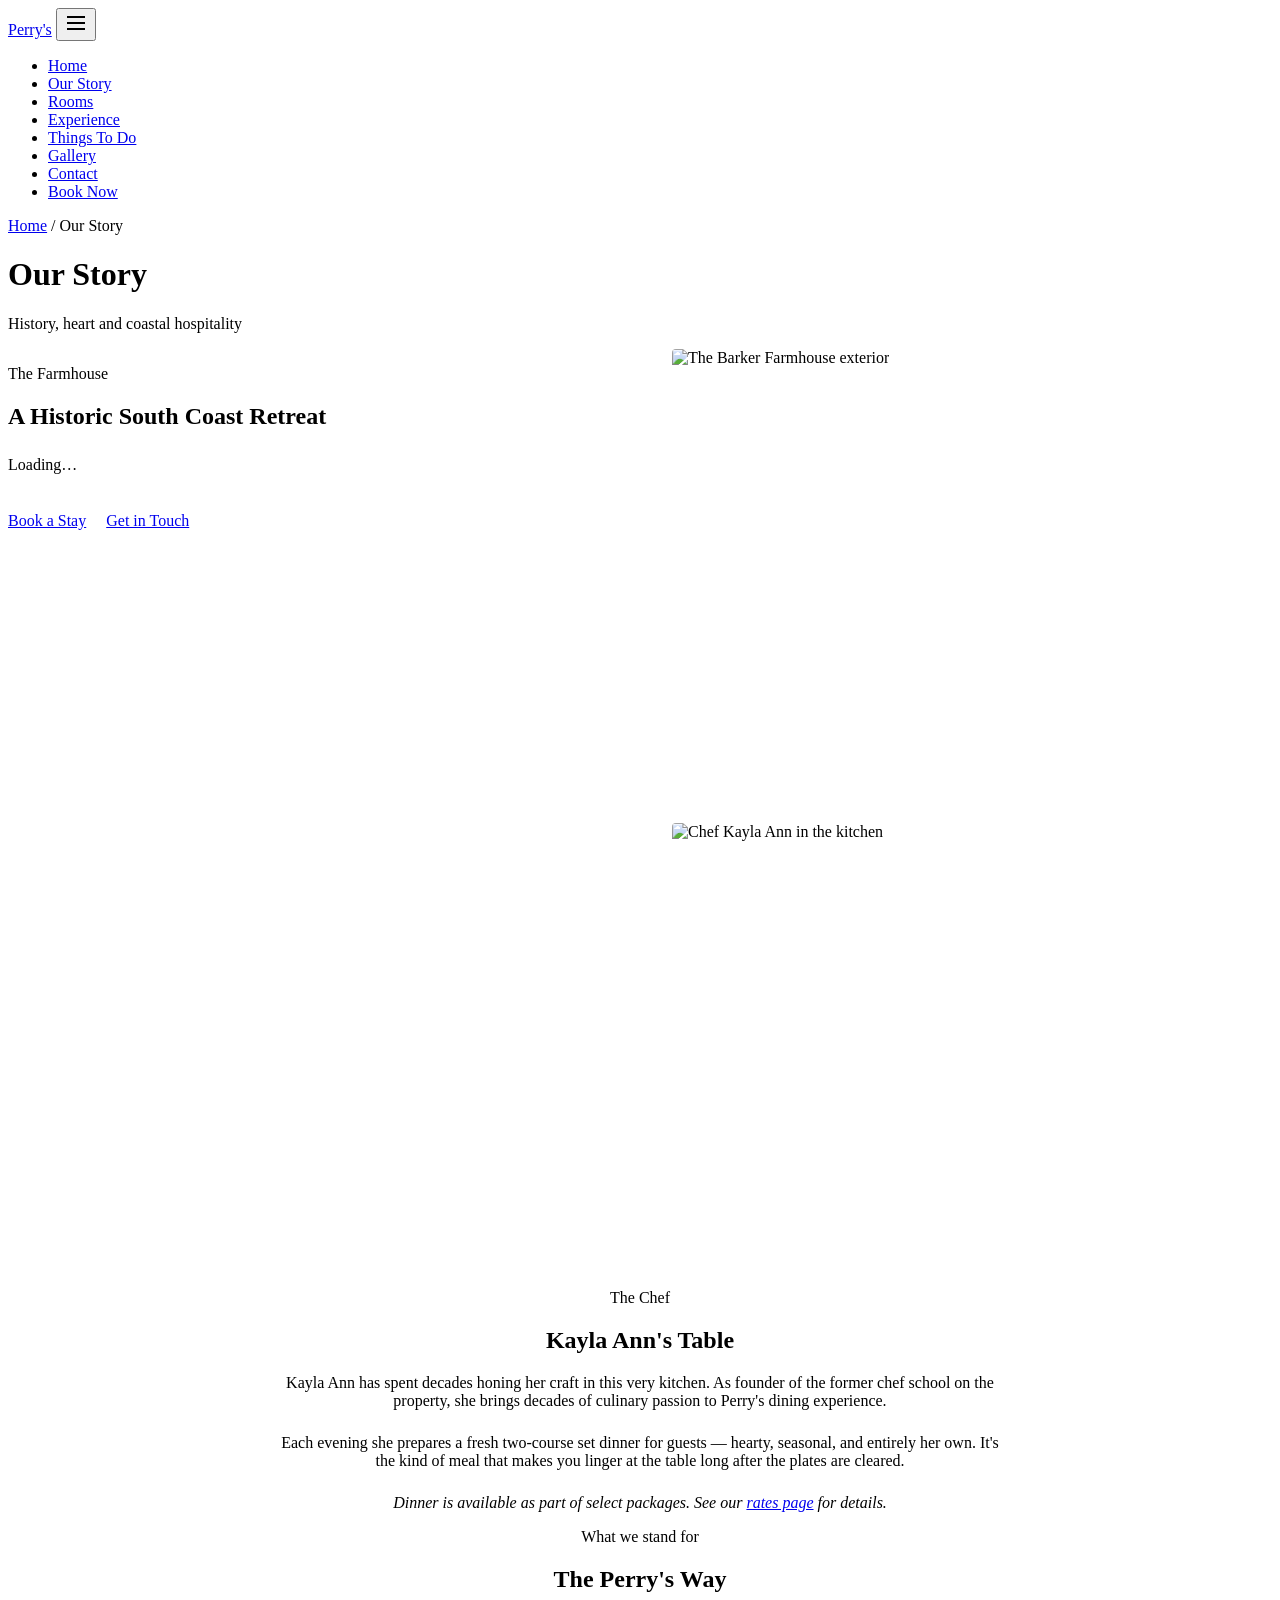
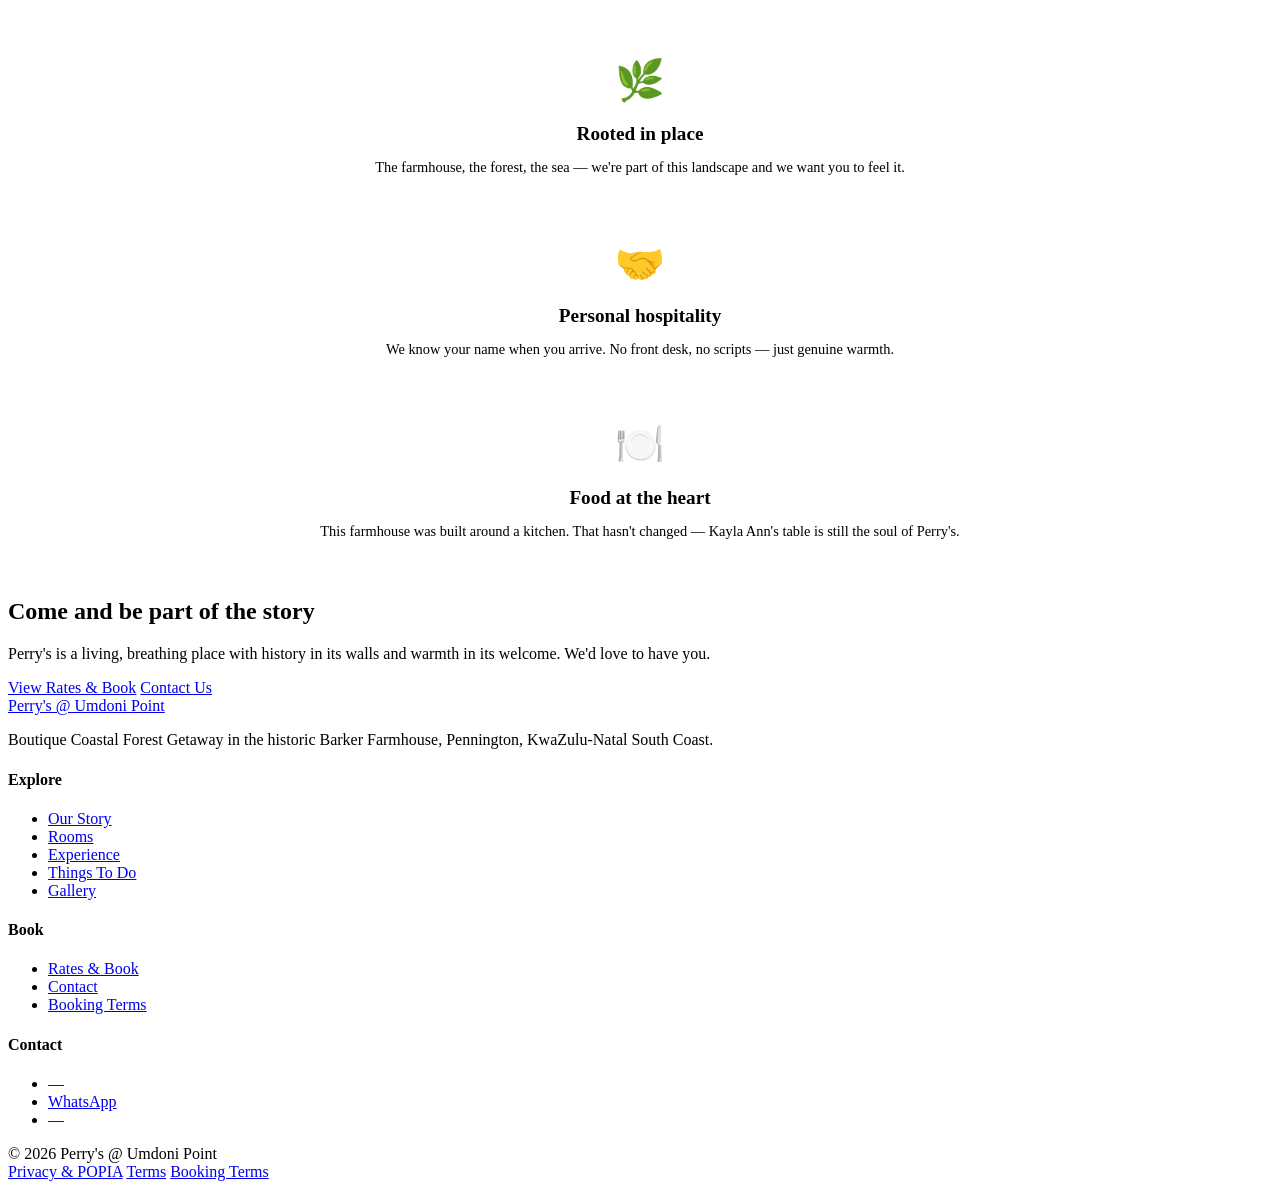
==== public/about/index.html @ e4b68c58 "Initial commit — Perry's @ Umdoni Point" ====
<!DOCTYPE html>
<html lang="en">
<head>
  <meta charset="UTF-8">
  <meta name="viewport" content="width=device-width, initial-scale=1, viewport-fit=cover">
  <title>Our Story | Perry's @ Umdoni Point</title>
  <meta name="description" content="Discover the history of Perry's @ Umdoni Point — set in the historic Barker Farmhouse in Pennington, KZN, formerly home to a celebrated chef school.">
  <link rel="icon" href="/assets/favicon.png" type="image/png">
  <link rel="preconnect" href="https://fonts.googleapis.com">
  <link rel="preconnect" href="https://fonts.gstatic.com" crossorigin>
  <link href="https://fonts.googleapis.com/css2?family=Playfair+Display:wght@400;600;700&family=Montserrat:wght@400;500;600;700&display=swap" rel="stylesheet">
  <link rel="stylesheet" href="/assets/site.css">
</head>
<body>

  <div id="specials-banner"></div>

  <header class="site-header">
    <nav class="nav-inner" aria-label="Main navigation">
      <a href="/" class="nav-logo">Perry's</a>
      <button id="nav-burger" aria-label="Open menu" aria-expanded="false" aria-controls="nav-menu">
        <svg width="24" height="24" viewBox="0 0 24 24" fill="none" stroke="currentColor" stroke-width="2"><line x1="3" y1="6" x2="21" y2="6"/><line x1="3" y1="12" x2="21" y2="12"/><line x1="3" y1="18" x2="21" y2="18"/></svg>
      </button>
      <ul id="nav-menu" role="menubar">
        <li role="none"><a href="/"              class="nav-link" role="menuitem">Home</a></li>
        <li role="none"><a href="/about/"        class="nav-link" role="menuitem">Our Story</a></li>
        <li role="none"><a href="/rooms/"        class="nav-link" role="menuitem">Rooms</a></li>
        <li role="none"><a href="/experience/"   class="nav-link" role="menuitem">Experience</a></li>
        <li role="none"><a href="/things-to-do/" class="nav-link" role="menuitem">Things To Do</a></li>
        <li role="none"><a href="/gallery/"      class="nav-link" role="menuitem">Gallery</a></li>
        <li role="none"><a href="/contact/"      class="nav-link" role="menuitem">Contact</a></li>
        <li role="none"><a href="/rates/"        class="nav-link nav-book" role="menuitem">Book Now</a></li>
      </ul>
    </nav>
  </header>

  <main>
    <div class="page-hero">
      <p class="breadcrumb"><a href="/">Home</a> / Our Story</p>
      <h1>Our Story</h1>
      <p>History, heart and coastal hospitality</p>
    </div>

    <!-- Story body — loaded from KV -->
    <section>
      <div class="section-inner" style="display:grid; grid-template-columns:1fr 1fr; gap:4rem; align-items:start;">
        <div>
          <p class="section-label">The Farmhouse</p>
          <h2 id="story-headline" class="section-title">A Historic South Coast Retreat</h2>
          <div id="story-body" style="color:var(--muted); line-height:1.9;">
            <p>Loading…</p>
          </div>
          <div style="margin-top:2rem;">
            <a href="/rates/" class="btn btn-primary" style="margin-right:1rem;">Book a Stay</a>
            <a href="/contact/" class="btn btn-navy">Get in Touch</a>
          </div>
        </div>
        <div style="display:flex; flex-direction:column; gap:1.5rem;">
          <div style="aspect-ratio:4/3; background:var(--cream); border-radius:4px; overflow:hidden;">
            <img src="/assets/farmhouse-exterior.jpg" alt="The Barker Farmhouse exterior" style="width:100%;height:100%;object-fit:cover;" loading="lazy">
          </div>
          <div style="aspect-ratio:4/3; background:var(--cream); border-radius:4px; overflow:hidden;">
            <img src="/assets/kayla-ann.jpg" alt="Chef Kayla Ann in the kitchen" style="width:100%;height:100%;object-fit:cover;" loading="lazy">
          </div>
        </div>
      </div>
    </section>

    <!-- Kayla Ann section -->
    <section class="cream-bg">
      <div class="section-inner" style="text-align:center; max-width:720px; margin:0 auto;">
        <p class="section-label">The Chef</p>
        <h2 class="section-title">Kayla Ann's Table</h2>
        <p style="color:var(--muted); margin-bottom:1.5rem;">Kayla Ann has spent decades honing her craft in this very kitchen. As founder of the former chef school on the property, she brings decades of culinary passion to Perry's dining experience.</p>
        <p style="color:var(--muted); margin-bottom:1.5rem;">Each evening she prepares a fresh two-course set dinner for guests — hearty, seasonal, and entirely her own. It's the kind of meal that makes you linger at the table long after the plates are cleared.</p>
        <p style="color:var(--muted); font-style:italic;">Dinner is available as part of select packages. See our <a href="/rates/">rates page</a> for details.</p>
      </div>
    </section>

    <!-- Values / pillars -->
    <section>
      <div class="section-inner">
        <p class="section-label" style="text-align:center;">What we stand for</p>
        <h2 class="section-title" style="text-align:center; margin-bottom:2.5rem;">The Perry's Way</h2>
        <div class="grid-3">
          <div style="text-align:center; padding:1.5rem;">
            <div style="font-size:2.5rem; margin-bottom:1rem;">🌿</div>
            <h3 style="font-size:1.2rem; margin-bottom:.5rem;">Rooted in place</h3>
            <p style="color:var(--muted); font-size:.9rem;">The farmhouse, the forest, the sea — we're part of this landscape and we want you to feel it.</p>
          </div>
          <div style="text-align:center; padding:1.5rem;">
            <div style="font-size:2.5rem; margin-bottom:1rem;">🤝</div>
            <h3 style="font-size:1.2rem; margin-bottom:.5rem;">Personal hospitality</h3>
            <p style="color:var(--muted); font-size:.9rem;">We know your name when you arrive. No front desk, no scripts — just genuine warmth.</p>
          </div>
          <div style="text-align:center; padding:1.5rem;">
            <div style="font-size:2.5rem; margin-bottom:1rem;">🍽️</div>
            <h3 style="font-size:1.2rem; margin-bottom:.5rem;">Food at the heart</h3>
            <p style="color:var(--muted); font-size:.9rem;">This farmhouse was built around a kitchen. That hasn't changed — Kayla Ann's table is still the soul of Perry's.</p>
          </div>
        </div>
      </div>
    </section>

    <!-- CTA -->
    <section class="navy-bg cta-section">
      <div class="section-inner">
        <h2>Come and be part of the story</h2>
        <p>Perry's is a living, breathing place with history in its walls and warmth in its welcome. We'd love to have you.</p>
        <div class="cta-btns">
          <a href="/rates/" class="btn btn-primary">View Rates &amp; Book</a>
          <a href="/contact/" class="btn btn-outline">Contact Us</a>
        </div>
      </div>
    </section>
  </main>

  <footer class="site-footer">
    <div class="footer-inner">
      <div class="footer-brand">
        <a href="/" class="nav-logo">Perry's @ Umdoni Point</a>
        <p>Boutique Coastal Forest Getaway in the historic Barker Farmhouse, Pennington, KwaZulu-Natal South Coast.</p>
      </div>
      <div class="footer-col">
        <h4>Explore</h4>
        <ul>
          <li><a href="/about/">Our Story</a></li>
          <li><a href="/rooms/">Rooms</a></li>
          <li><a href="/experience/">Experience</a></li>
          <li><a href="/things-to-do/">Things To Do</a></li>
          <li><a href="/gallery/">Gallery</a></li>
        </ul>
      </div>
      <div class="footer-col">
        <h4>Book</h4>
        <ul>
          <li><a href="/rates/">Rates &amp; Book</a></li>
          <li><a href="/contact/">Contact</a></li>
          <li><a href="/booking-terms/">Booking Terms</a></li>
        </ul>
      </div>
      <div class="footer-col">
        <h4>Contact</h4>
        <ul>
          <li><span data-phone>—</span></li>
          <li><a href="#" data-whatsapp-link>WhatsApp</a></li>
          <li><span data-email>—</span></li>
        </ul>
      </div>
    </div>
    <div class="footer-bottom">
      <span>© 2026 Perry's @ Umdoni Point</span>
      <div class="footer-legal">
        <a href="/privacy/">Privacy &amp; POPIA</a>
        <a href="/terms/">Terms</a>
        <a href="/booking-terms/">Booking Terms</a>
      </div>
    </div>
  </footer>

  <script src="/assets/site.js"></script>
</body>
</html>
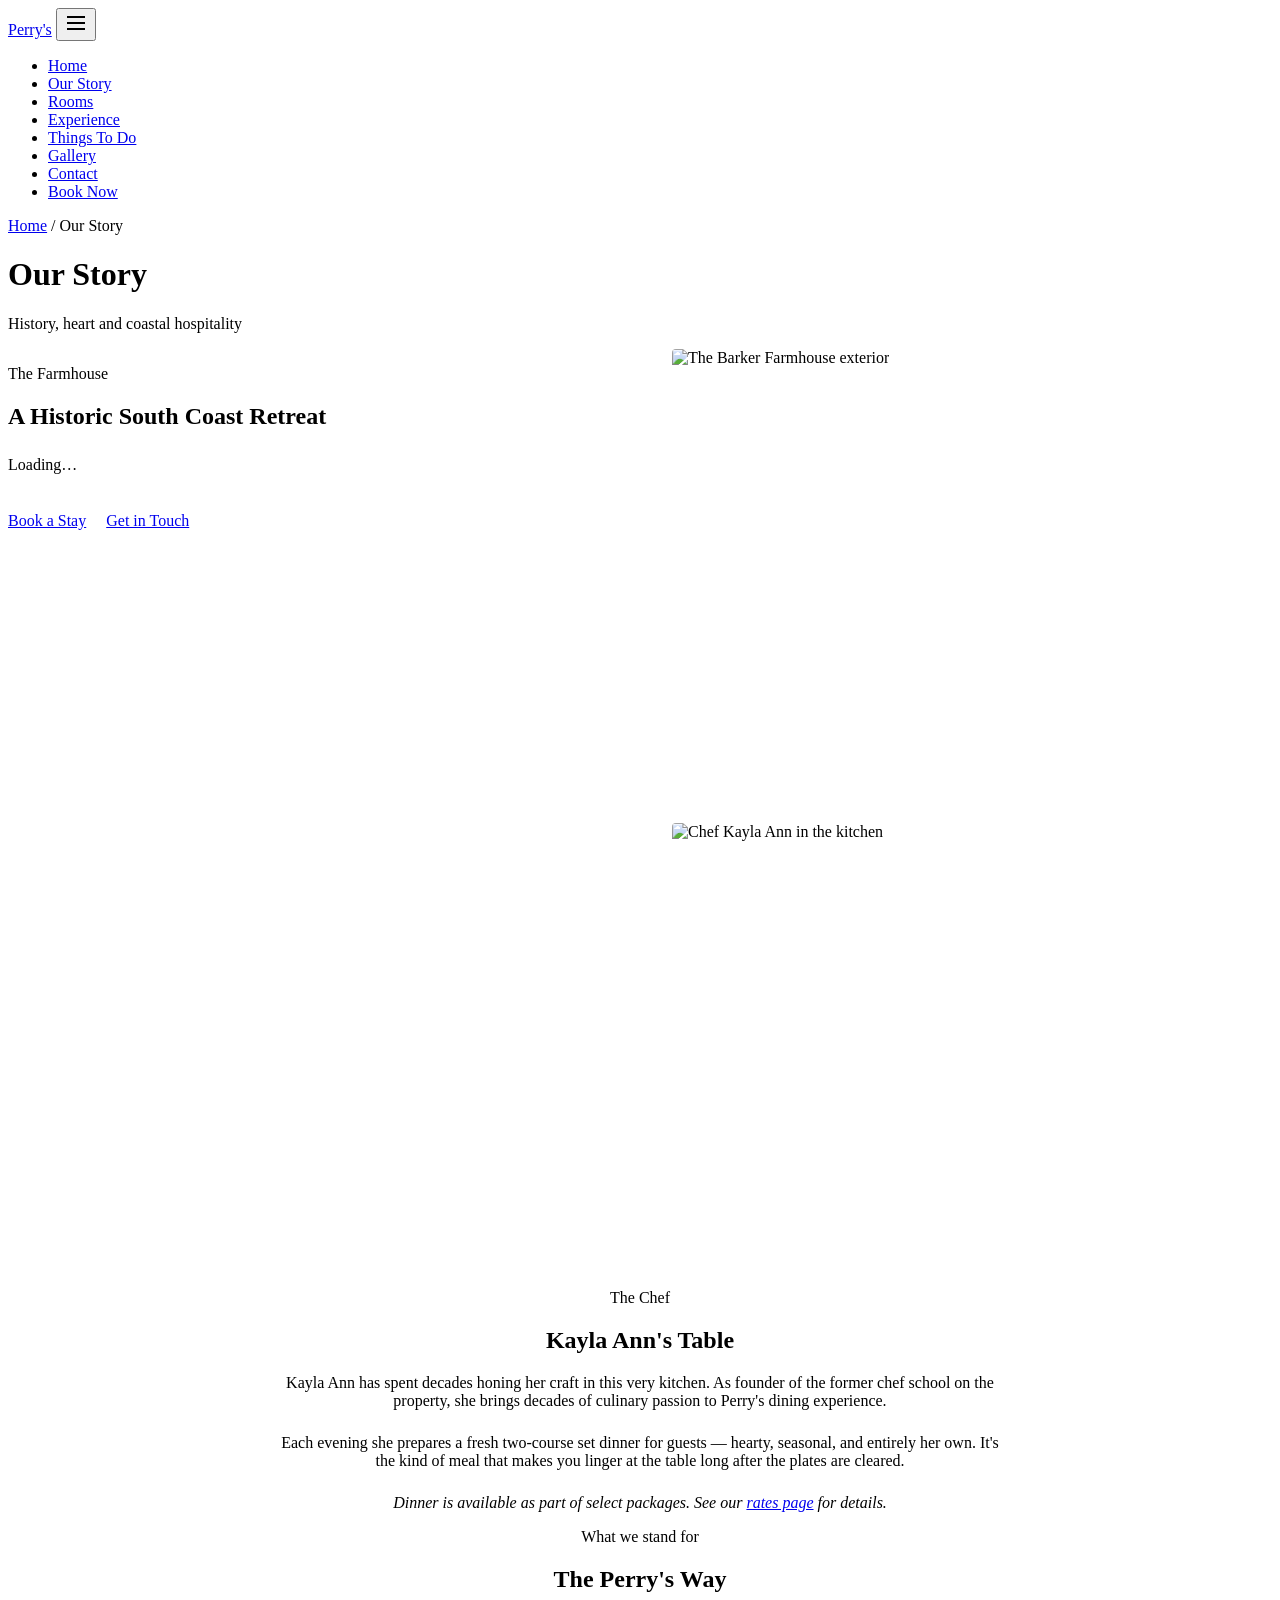
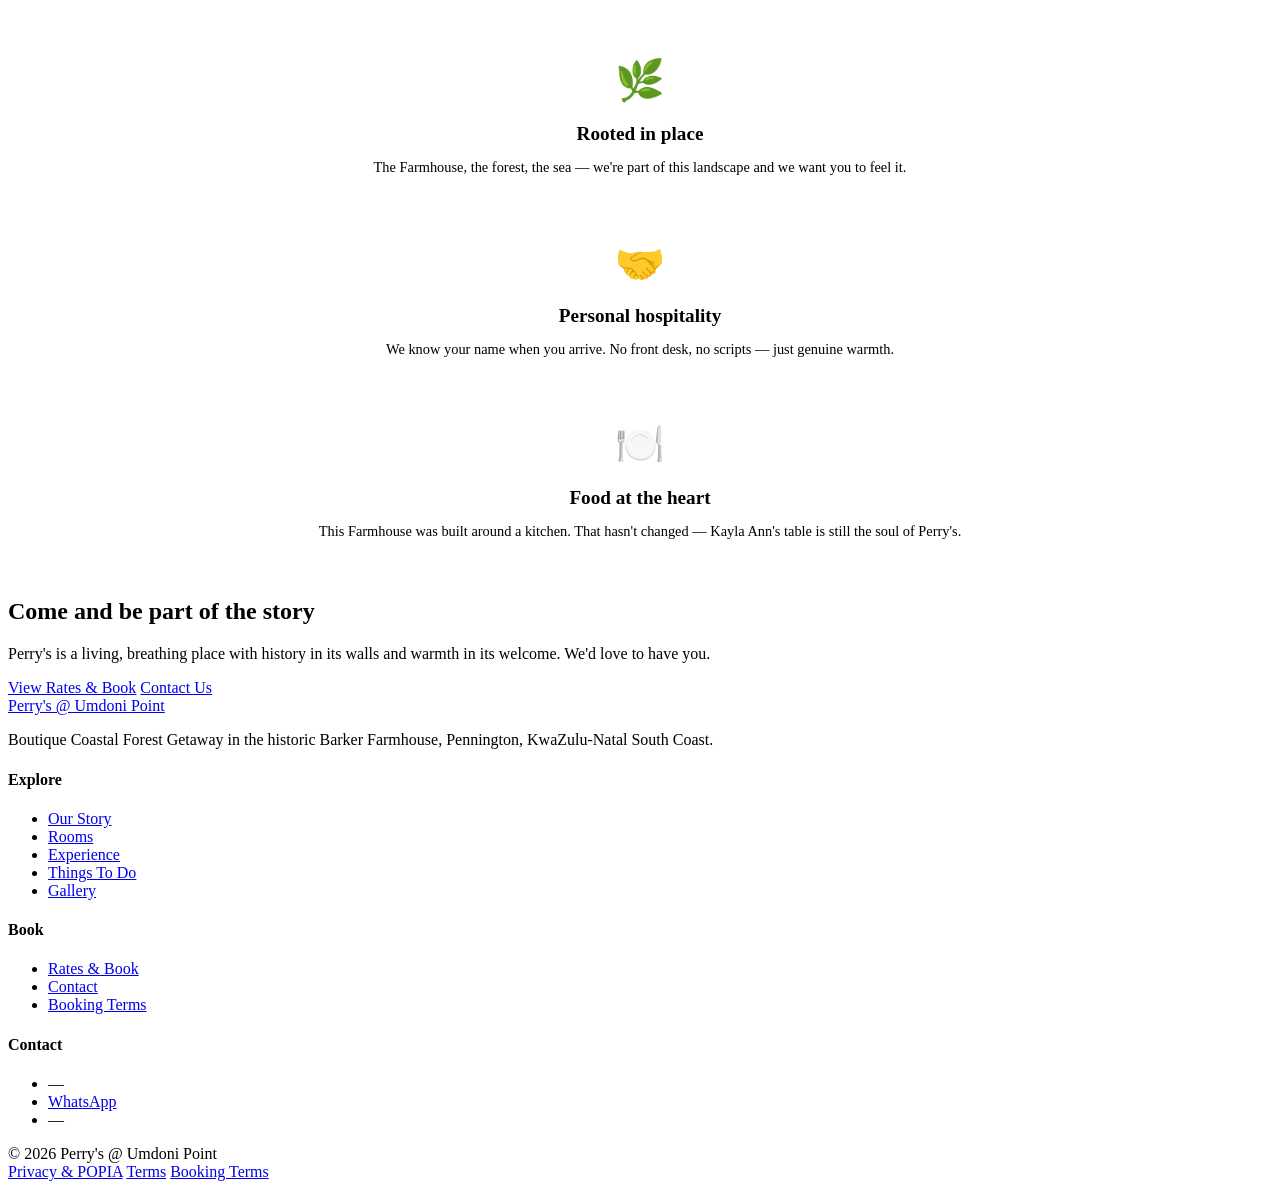
==== commit 2b0f38e0: "feat: data-property-type tags on all pages (Feature D)" ====
--- a/public/about/index.html
+++ b/public/about/index.html
@@ -41,11 +41,11 @@
       <p>History, heart and coastal hospitality</p>
     </div>
 
-    <!-- Story body — loaded from KV -->
+    <!-- Story body — loaded from KV (existing key) -->
     <section>
       <div class="section-inner" style="display:grid; grid-template-columns:1fr 1fr; gap:4rem; align-items:start;">
         <div>
-          <p class="section-label">The Farmhouse</p>
+          <p class="section-label">The <span data-property-type>Farmhouse</span></p>
           <h2 id="story-headline" class="section-title">A Historic South Coast Retreat</h2>
           <div id="story-body" style="color:var(--muted); line-height:1.9;">
             <p>Loading…</p>
@@ -57,10 +57,10 @@
         </div>
         <div style="display:flex; flex-direction:column; gap:1.5rem;">
           <div style="aspect-ratio:4/3; background:var(--cream); border-radius:4px; overflow:hidden;">
-            <img src="/assets/farmhouse-exterior.jpg" alt="The Barker Farmhouse exterior" style="width:100%;height:100%;object-fit:cover;" loading="lazy">
+            <img src="/assets/farmhouse-exterior.jpg" data-img-key="farmhouseExterior" alt="The Barker Farmhouse exterior" style="width:100%;height:100%;object-fit:cover;" loading="lazy">
           </div>
           <div style="aspect-ratio:4/3; background:var(--cream); border-radius:4px; overflow:hidden;">
-            <img src="/assets/kayla-ann.jpg" alt="Chef Kayla Ann in the kitchen" style="width:100%;height:100%;object-fit:cover;" loading="lazy">
+            <img src="/assets/kayla-ann.jpg" data-img-key="kaylaAnn" alt="Chef Kayla Ann in the kitchen" style="width:100%;height:100%;object-fit:cover;" loading="lazy">
           </div>
         </div>
       </div>
@@ -69,24 +69,24 @@
     <!-- Kayla Ann section -->
     <section class="cream-bg">
       <div class="section-inner" style="text-align:center; max-width:720px; margin:0 auto;">
-        <p class="section-label">The Chef</p>
-        <h2 class="section-title">Kayla Ann's Table</h2>
-        <p style="color:var(--muted); margin-bottom:1.5rem;">Kayla Ann has spent decades honing her craft in this very kitchen. As founder of the former chef school on the property, she brings decades of culinary passion to Perry's dining experience.</p>
-        <p style="color:var(--muted); margin-bottom:1.5rem;">Each evening she prepares a fresh two-course set dinner for guests — hearty, seasonal, and entirely her own. It's the kind of meal that makes you linger at the table long after the plates are cleared.</p>
-        <p style="color:var(--muted); font-style:italic;">Dinner is available as part of select packages. See our <a href="/rates/">rates page</a> for details.</p>
+        <p class="section-label" id="about-ka-label">The Chef</p>
+        <h2 class="section-title" id="about-ka-heading">Kayla Ann's Table</h2>
+        <p id="about-ka-body1" style="color:var(--muted); margin-bottom:1.5rem;">Kayla Ann has spent decades honing her craft in this very kitchen. As founder of the former chef school on the property, she brings decades of culinary passion to Perry's dining experience.</p>
+        <p id="about-ka-body2" style="color:var(--muted); margin-bottom:1.5rem;">Each evening she prepares a fresh two-course set dinner for guests — hearty, seasonal, and entirely her own. It's the kind of meal that makes you linger at the table long after the plates are cleared.</p>
+        <p id="about-ka-note" style="color:var(--muted); font-style:italic;">Dinner is available as part of select packages. See our <a href="/rates/">rates page</a> for details.</p>
       </div>
     </section>
 
-    <!-- Values / pillars -->
+    <!-- Perry's Way pillars -->
     <section>
       <div class="section-inner">
-        <p class="section-label" style="text-align:center;">What we stand for</p>
-        <h2 class="section-title" style="text-align:center; margin-bottom:2.5rem;">The Perry's Way</h2>
-        <div class="grid-3">
+        <p class="section-label" id="about-pw-label" style="text-align:center;">What we stand for</p>
+        <h2 class="section-title" id="about-pw-heading" style="text-align:center; margin-bottom:2.5rem;">The Perry's Way</h2>
+        <div id="about-pw-pillars" class="grid-3">
           <div style="text-align:center; padding:1.5rem;">
             <div style="font-size:2.5rem; margin-bottom:1rem;">🌿</div>
             <h3 style="font-size:1.2rem; margin-bottom:.5rem;">Rooted in place</h3>
-            <p style="color:var(--muted); font-size:.9rem;">The farmhouse, the forest, the sea — we're part of this landscape and we want you to feel it.</p>
+            <p style="color:var(--muted); font-size:.9rem;">The <span data-property-type data-property-type-case="lower">Farmhouse</span>, the forest, the sea — we're part of this landscape and we want you to feel it.</p>
           </div>
           <div style="text-align:center; padding:1.5rem;">
             <div style="font-size:2.5rem; margin-bottom:1rem;">🤝</div>
@@ -96,7 +96,7 @@
           <div style="text-align:center; padding:1.5rem;">
             <div style="font-size:2.5rem; margin-bottom:1rem;">🍽️</div>
             <h3 style="font-size:1.2rem; margin-bottom:.5rem;">Food at the heart</h3>
-            <p style="color:var(--muted); font-size:.9rem;">This farmhouse was built around a kitchen. That hasn't changed — Kayla Ann's table is still the soul of Perry's.</p>
+            <p style="color:var(--muted); font-size:.9rem;">This <span data-property-type data-property-type-case="lower">Farmhouse</span> was built around a kitchen. That hasn't changed — Kayla Ann's table is still the soul of Perry's.</p>
           </div>
         </div>
       </div>
@@ -105,8 +105,8 @@
     <!-- CTA -->
     <section class="navy-bg cta-section">
       <div class="section-inner">
-        <h2>Come and be part of the story</h2>
-        <p>Perry's is a living, breathing place with history in its walls and warmth in its welcome. We'd love to have you.</p>
+        <h2 id="about-cta-heading">Come and be part of the story</h2>
+        <p id="about-cta-body">Perry's is a living, breathing place with history in its walls and warmth in its welcome. We'd love to have you.</p>
         <div class="cta-btns">
           <a href="/rates/" class="btn btn-primary">View Rates &amp; Book</a>
           <a href="/contact/" class="btn btn-outline">Contact Us</a>
@@ -119,7 +119,7 @@
     <div class="footer-inner">
       <div class="footer-brand">
         <a href="/" class="nav-logo">Perry's @ Umdoni Point</a>
-        <p>Boutique Coastal Forest Getaway in the historic Barker Farmhouse, Pennington, KwaZulu-Natal South Coast.</p>
+        <p>Boutique Coastal Forest Getaway in the historic Barker <span data-property-type>Farmhouse</span>, Pennington, KwaZulu-Natal South Coast.</p>
       </div>
       <div class="footer-col">
         <h4>Explore</h4>
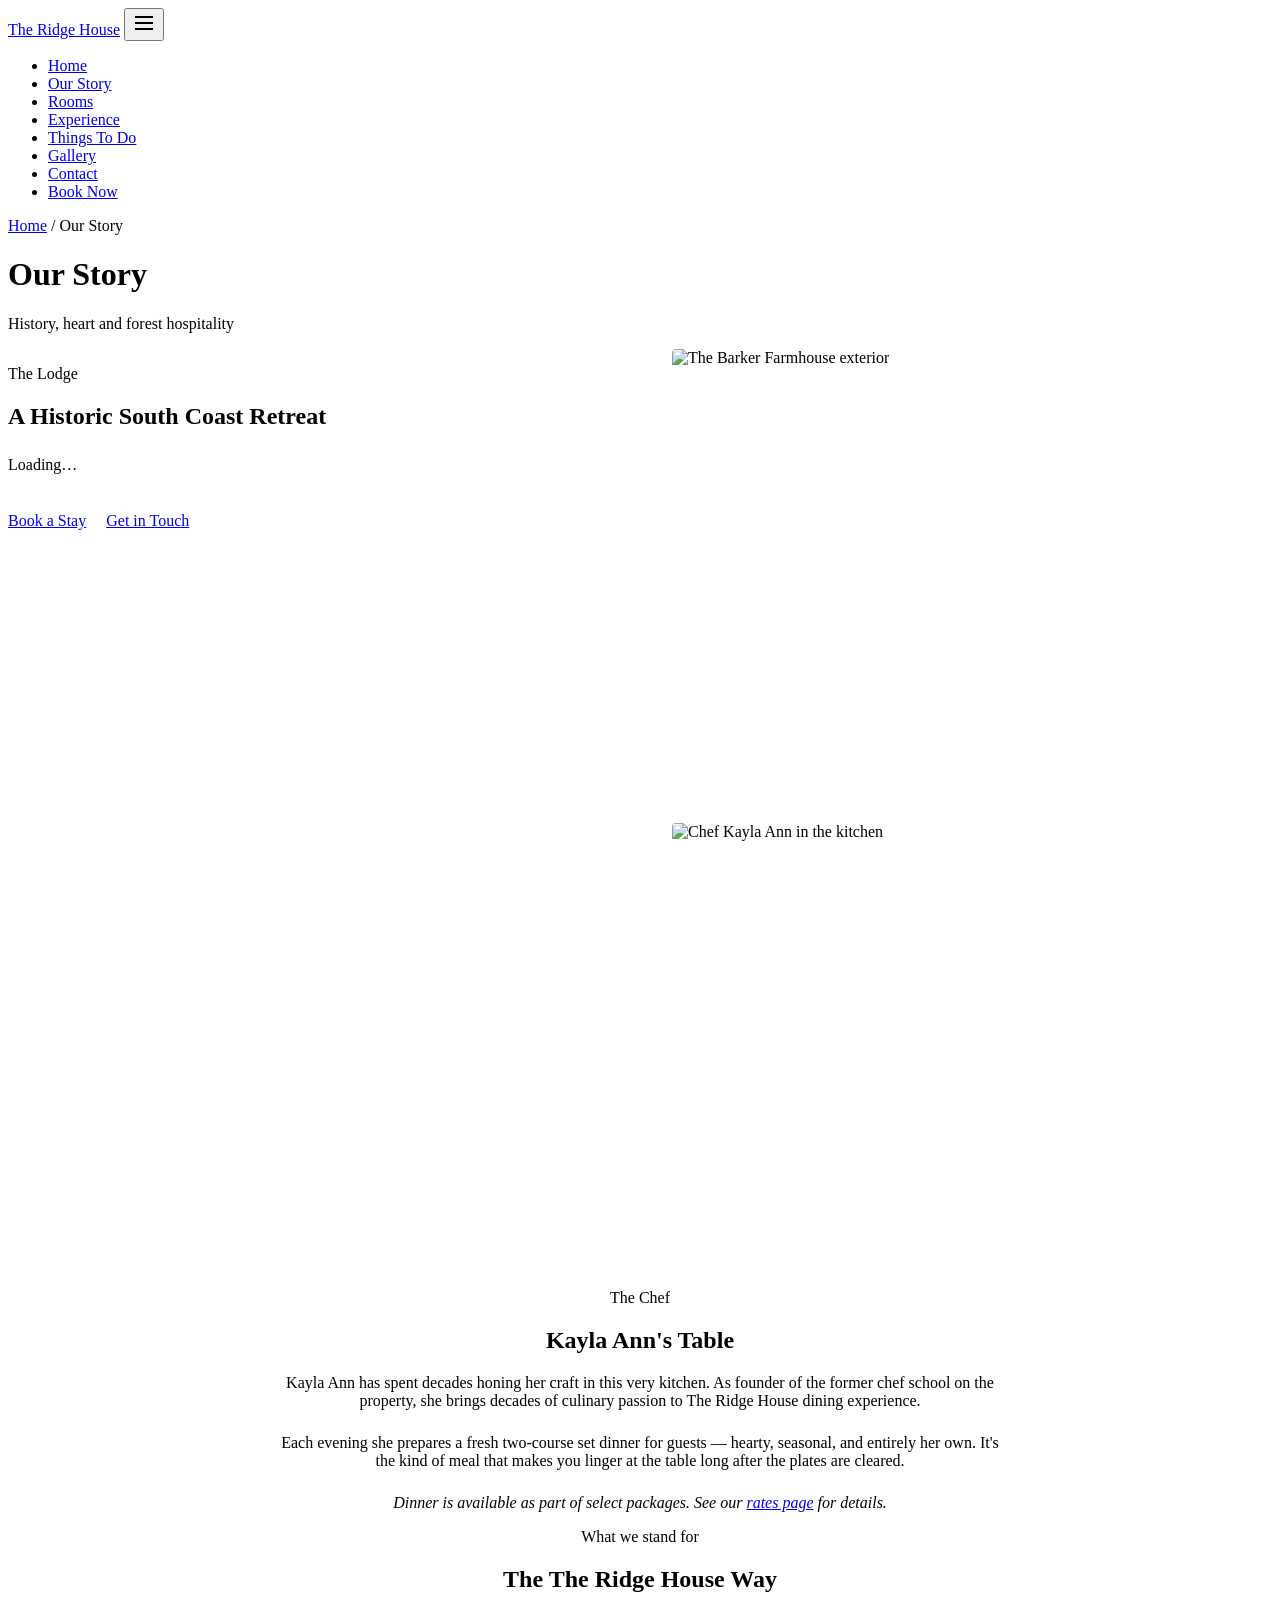
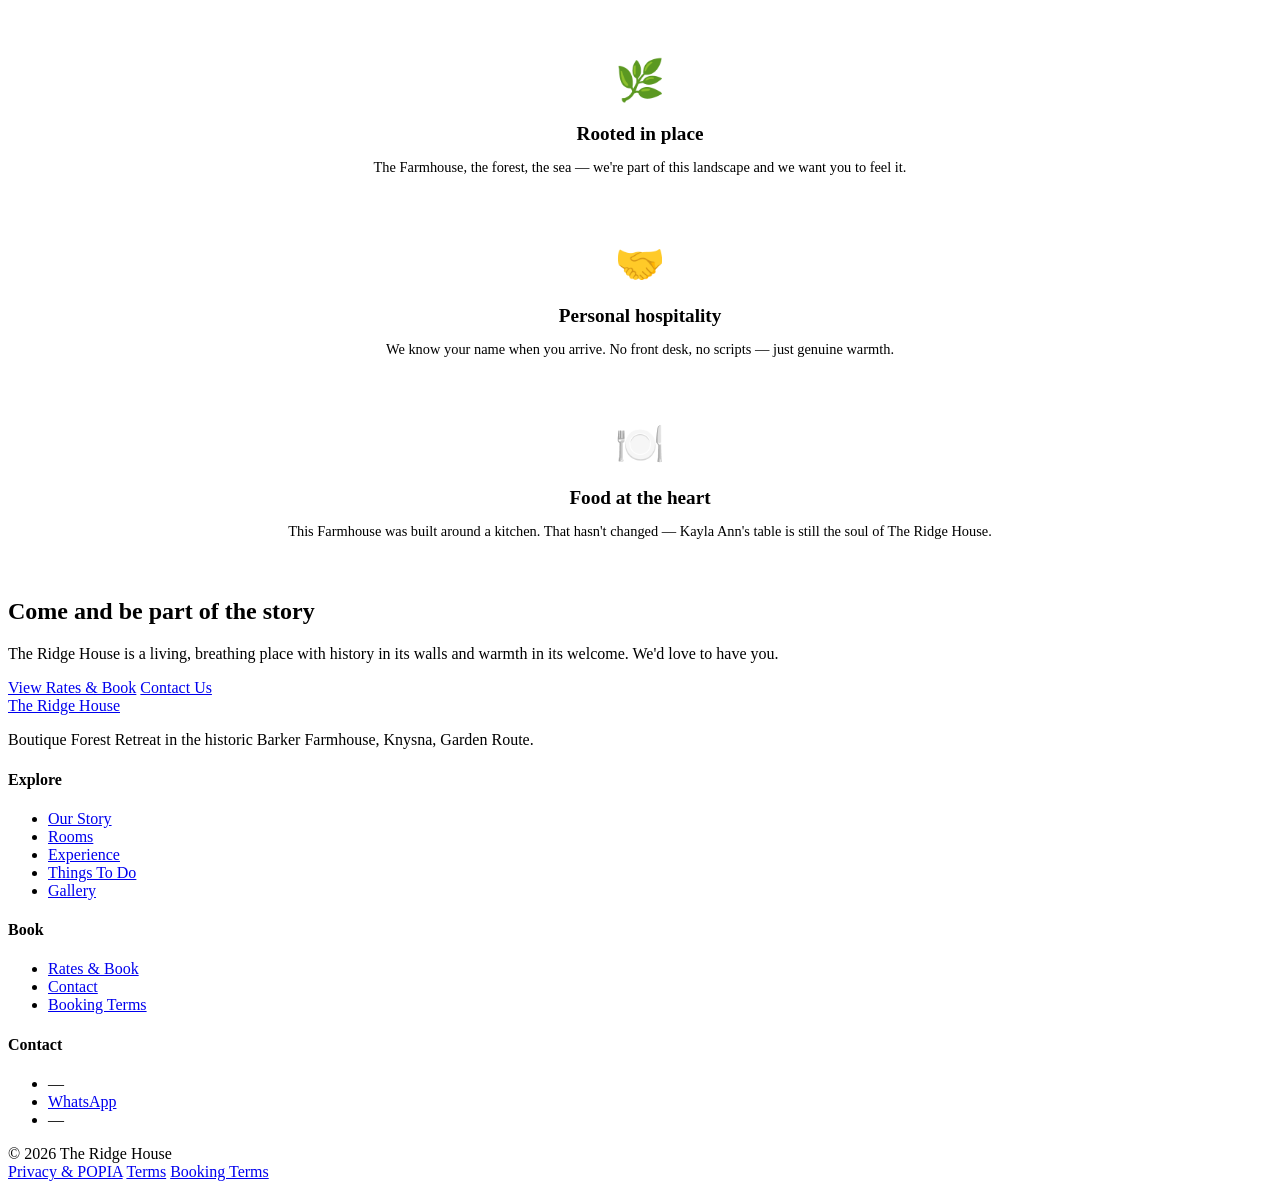
==== commit 2e1d4796: "feat: Ridge House demo content — full rebrand from Perry's template" ====
--- a/public/about/index.html
+++ b/public/about/index.html
@@ -3,8 +3,8 @@
 <head>
   <meta charset="UTF-8">
   <meta name="viewport" content="width=device-width, initial-scale=1, viewport-fit=cover">
-  <title>Our Story | Perry's @ Umdoni Point</title>
-  <meta name="description" content="Discover the history of Perry's @ Umdoni Point — set in the historic Barker Farmhouse in Pennington, KZN, formerly home to a celebrated chef school.">
+  <title>Our Story | The Ridge House</title>
+  <meta name="description" content="Discover the history of The Ridge House — set in the historic Barker Farmhouse in Pennington, KZN, formerly home to a celebrated chef school.">
   <link rel="icon" href="/assets/favicon.png" type="image/png">
   <link rel="preconnect" href="https://fonts.googleapis.com">
   <link rel="preconnect" href="https://fonts.gstatic.com" crossorigin>
@@ -17,7 +17,7 @@
 
   <header class="site-header">
     <nav class="nav-inner" aria-label="Main navigation">
-      <a href="/" class="nav-logo">Perry's</a>
+      <a href="/" class="nav-logo">The Ridge House</a>
       <button id="nav-burger" aria-label="Open menu" aria-expanded="false" aria-controls="nav-menu">
         <svg width="24" height="24" viewBox="0 0 24 24" fill="none" stroke="currentColor" stroke-width="2"><line x1="3" y1="6" x2="21" y2="6"/><line x1="3" y1="12" x2="21" y2="12"/><line x1="3" y1="18" x2="21" y2="18"/></svg>
       </button>
@@ -38,14 +38,14 @@
     <div class="page-hero">
       <p class="breadcrumb"><a href="/">Home</a> / Our Story</p>
       <h1>Our Story</h1>
-      <p>History, heart and coastal hospitality</p>
+      <p>History, heart and forest hospitality</p>
     </div>
 
     <!-- Story body — loaded from KV (existing key) -->
     <section>
       <div class="section-inner" style="display:grid; grid-template-columns:1fr 1fr; gap:4rem; align-items:start;">
         <div>
-          <p class="section-label">The <span data-property-type>Farmhouse</span></p>
+          <p class="section-label">The <span data-property-type>Lodge</span></p>
           <h2 id="story-headline" class="section-title">A Historic South Coast Retreat</h2>
           <div id="story-body" style="color:var(--muted); line-height:1.9;">
             <p>Loading…</p>
@@ -71,17 +71,17 @@
       <div class="section-inner" style="text-align:center; max-width:720px; margin:0 auto;">
         <p class="section-label" id="about-ka-label">The Chef</p>
         <h2 class="section-title" id="about-ka-heading">Kayla Ann's Table</h2>
-        <p id="about-ka-body1" style="color:var(--muted); margin-bottom:1.5rem;">Kayla Ann has spent decades honing her craft in this very kitchen. As founder of the former chef school on the property, she brings decades of culinary passion to Perry's dining experience.</p>
+        <p id="about-ka-body1" style="color:var(--muted); margin-bottom:1.5rem;">Kayla Ann has spent decades honing her craft in this very kitchen. As founder of the former chef school on the property, she brings decades of culinary passion to The Ridge House dining experience.</p>
         <p id="about-ka-body2" style="color:var(--muted); margin-bottom:1.5rem;">Each evening she prepares a fresh two-course set dinner for guests — hearty, seasonal, and entirely her own. It's the kind of meal that makes you linger at the table long after the plates are cleared.</p>
         <p id="about-ka-note" style="color:var(--muted); font-style:italic;">Dinner is available as part of select packages. See our <a href="/rates/">rates page</a> for details.</p>
       </div>
     </section>
 
-    <!-- Perry's Way pillars -->
+    <!-- The Ridge House Way pillars -->
     <section>
       <div class="section-inner">
         <p class="section-label" id="about-pw-label" style="text-align:center;">What we stand for</p>
-        <h2 class="section-title" id="about-pw-heading" style="text-align:center; margin-bottom:2.5rem;">The Perry's Way</h2>
+        <h2 class="section-title" id="about-pw-heading" style="text-align:center; margin-bottom:2.5rem;">The The Ridge House Way</h2>
         <div id="about-pw-pillars" class="grid-3">
           <div style="text-align:center; padding:1.5rem;">
             <div style="font-size:2.5rem; margin-bottom:1rem;">🌿</div>
@@ -96,7 +96,7 @@
           <div style="text-align:center; padding:1.5rem;">
             <div style="font-size:2.5rem; margin-bottom:1rem;">🍽️</div>
             <h3 style="font-size:1.2rem; margin-bottom:.5rem;">Food at the heart</h3>
-            <p style="color:var(--muted); font-size:.9rem;">This <span data-property-type data-property-type-case="lower">Farmhouse</span> was built around a kitchen. That hasn't changed — Kayla Ann's table is still the soul of Perry's.</p>
+            <p style="color:var(--muted); font-size:.9rem;">This <span data-property-type data-property-type-case="lower">Farmhouse</span> was built around a kitchen. That hasn't changed — Kayla Ann's table is still the soul of The Ridge House.</p>
           </div>
         </div>
       </div>
@@ -106,7 +106,7 @@
     <section class="navy-bg cta-section">
       <div class="section-inner">
         <h2 id="about-cta-heading">Come and be part of the story</h2>
-        <p id="about-cta-body">Perry's is a living, breathing place with history in its walls and warmth in its welcome. We'd love to have you.</p>
+        <p id="about-cta-body">The Ridge House is a living, breathing place with history in its walls and warmth in its welcome. We'd love to have you.</p>
         <div class="cta-btns">
           <a href="/rates/" class="btn btn-primary">View Rates &amp; Book</a>
           <a href="/contact/" class="btn btn-outline">Contact Us</a>
@@ -118,8 +118,8 @@
   <footer class="site-footer">
     <div class="footer-inner">
       <div class="footer-brand">
-        <a href="/" class="nav-logo">Perry's @ Umdoni Point</a>
-        <p>Boutique Coastal Forest Getaway in the historic Barker <span data-property-type>Farmhouse</span>, Pennington, KwaZulu-Natal South Coast.</p>
+        <a href="/" class="nav-logo">The Ridge House</a>
+        <p>Boutique Forest Retreat in the historic Barker <span data-property-type>Farmhouse</span>, Knysna, Garden Route.</p>
       </div>
       <div class="footer-col">
         <h4>Explore</h4>
@@ -149,7 +149,7 @@
       </div>
     </div>
     <div class="footer-bottom">
-      <span>© 2026 Perry's @ Umdoni Point</span>
+      <span>© 2026 The Ridge House</span>
       <div class="footer-legal">
         <a href="/privacy/">Privacy &amp; POPIA</a>
         <a href="/terms/">Terms</a>
